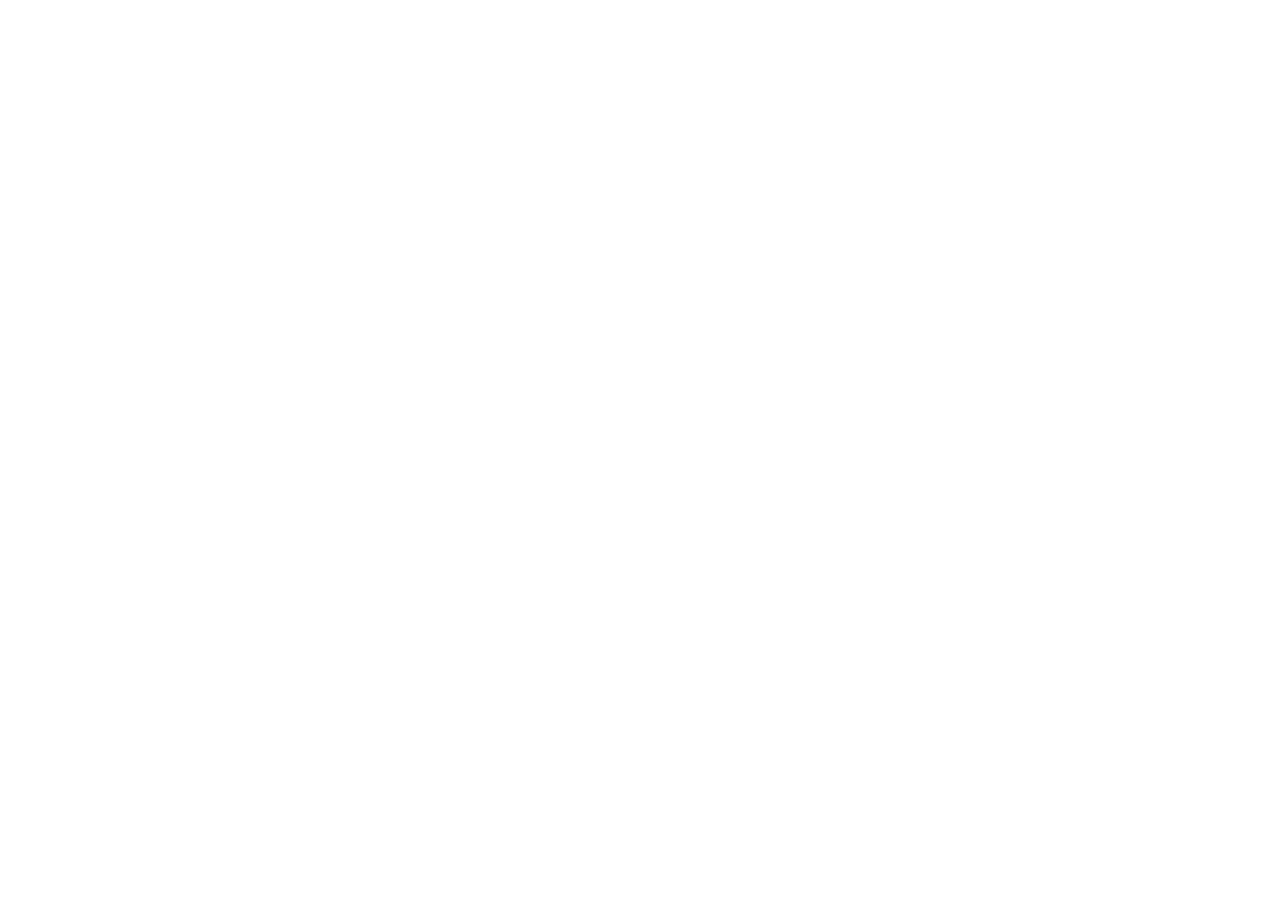
==== projects.html @ e93db8e0 "Added necessary files for portfolio" ====
<!DOCTYPE html>
<html lang="en">

<head>
    <meta charset="UTF-8">
    <meta http-equiv="X-UA-Compatible" content="IE=edge">
    <meta name="viewport" content="width=device-width, initial-scale=1.0">
    <title>Ellis Delgado's Portfolio</title>
    <link rel="stylesheet" href="https://cdn.jsdelivr.net/npm/bootstrap@4.5.3/dist/css/bootstrap.min.css"
        integrity="sha384-TX8t27EcRE3e/ihU7zmQxVncDAy5uIKz4rEkgIXeMed4M0jlfIDPvg6uqKI2xXr2" crossorigin="anonymous">
    <!--Link to CSS-->
    <link rel="stylesheet" href="./css/index.css">
</head>

<body>

</body>

</html>
---- css/index.css ----
.headGif{
    height: 300px;
    width: auto;
    display: block;
    margin-left: auto;
    margin-right: auto;
    border-radius: 50px;
    box-shadow: 0 4px 8px 0 rgba(0, 0, 0, 0.2), 0 6px 20px 0 rgba(0, 0, 0, 0.19);
}
#ellisPic{
    height: 200px;
    width: 200px;
    float: left;
    margin-right: auto;
    border-radius: 25px;
    /* box-shadow: 0 4px 8px 0 rgba(0, 0, 0, 0.2), 0 6px 15px 0 rgba(0, 0, 0, 0.19); */
}
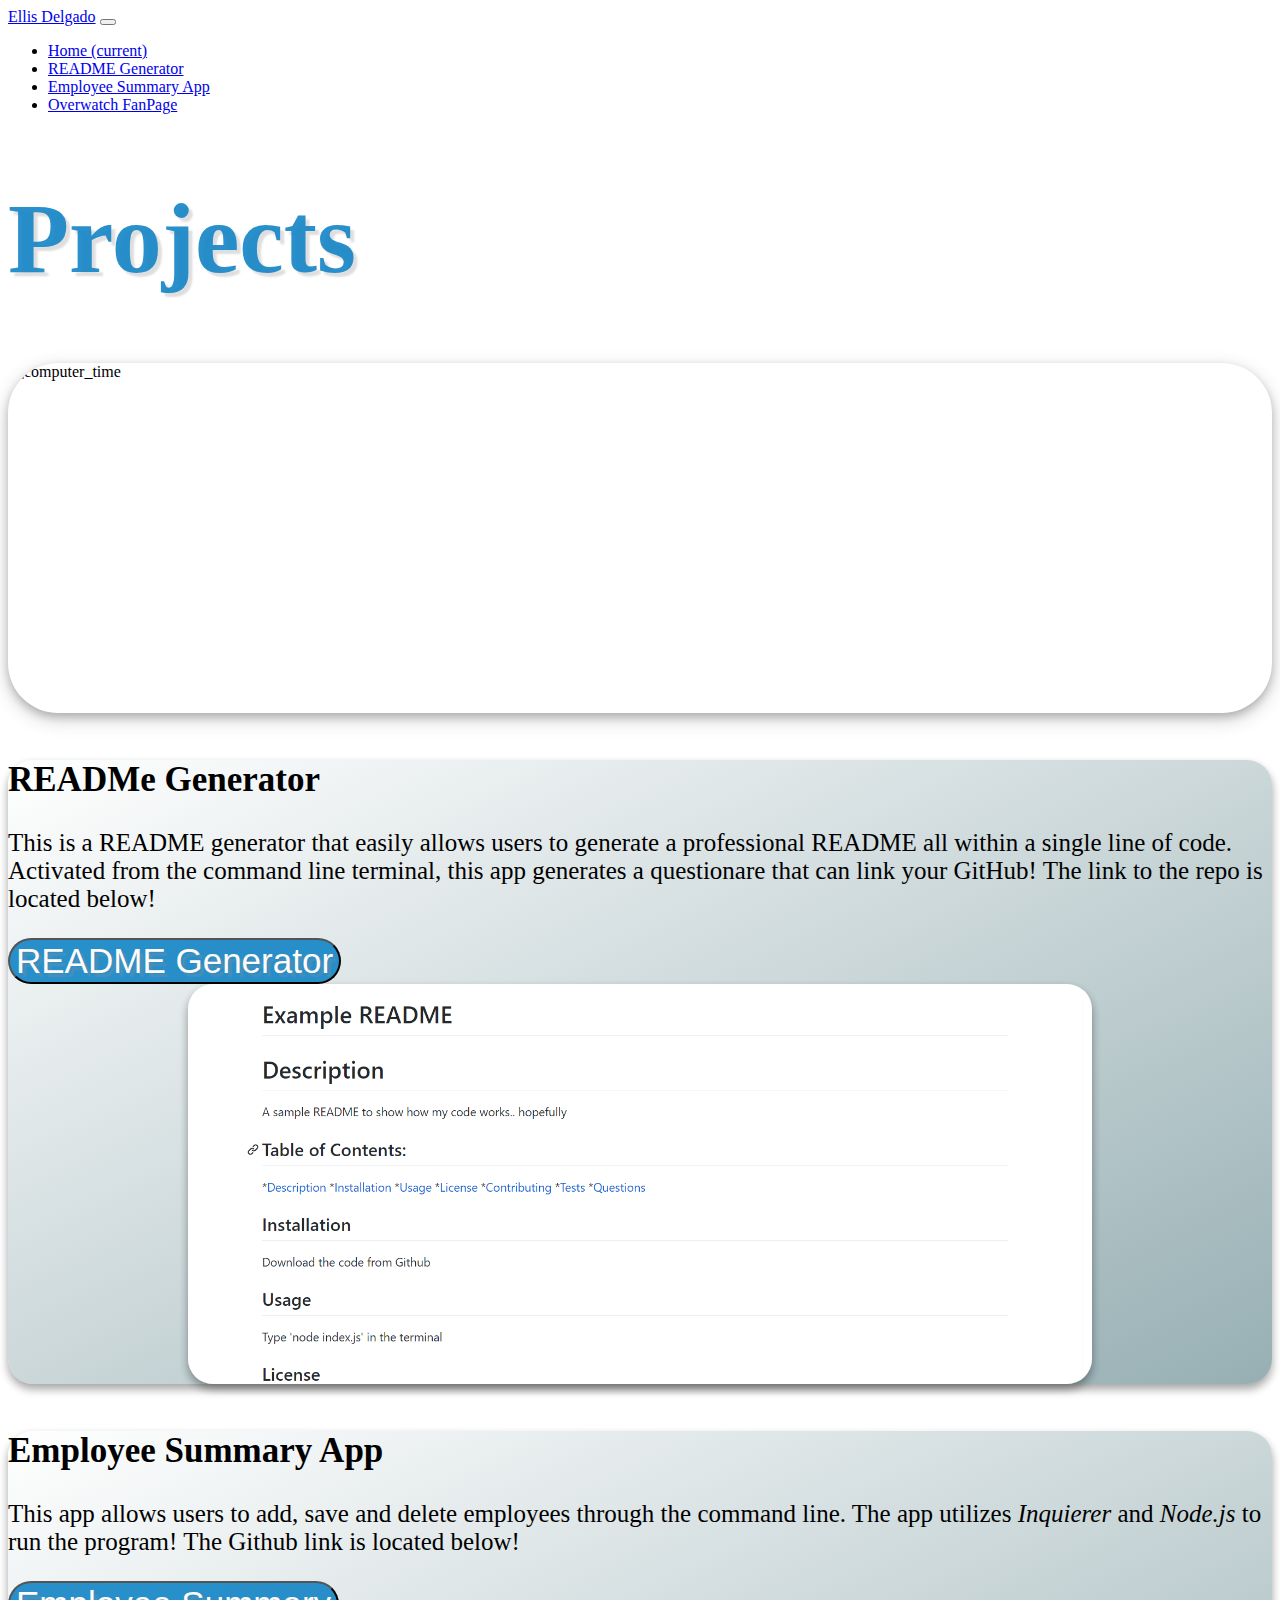
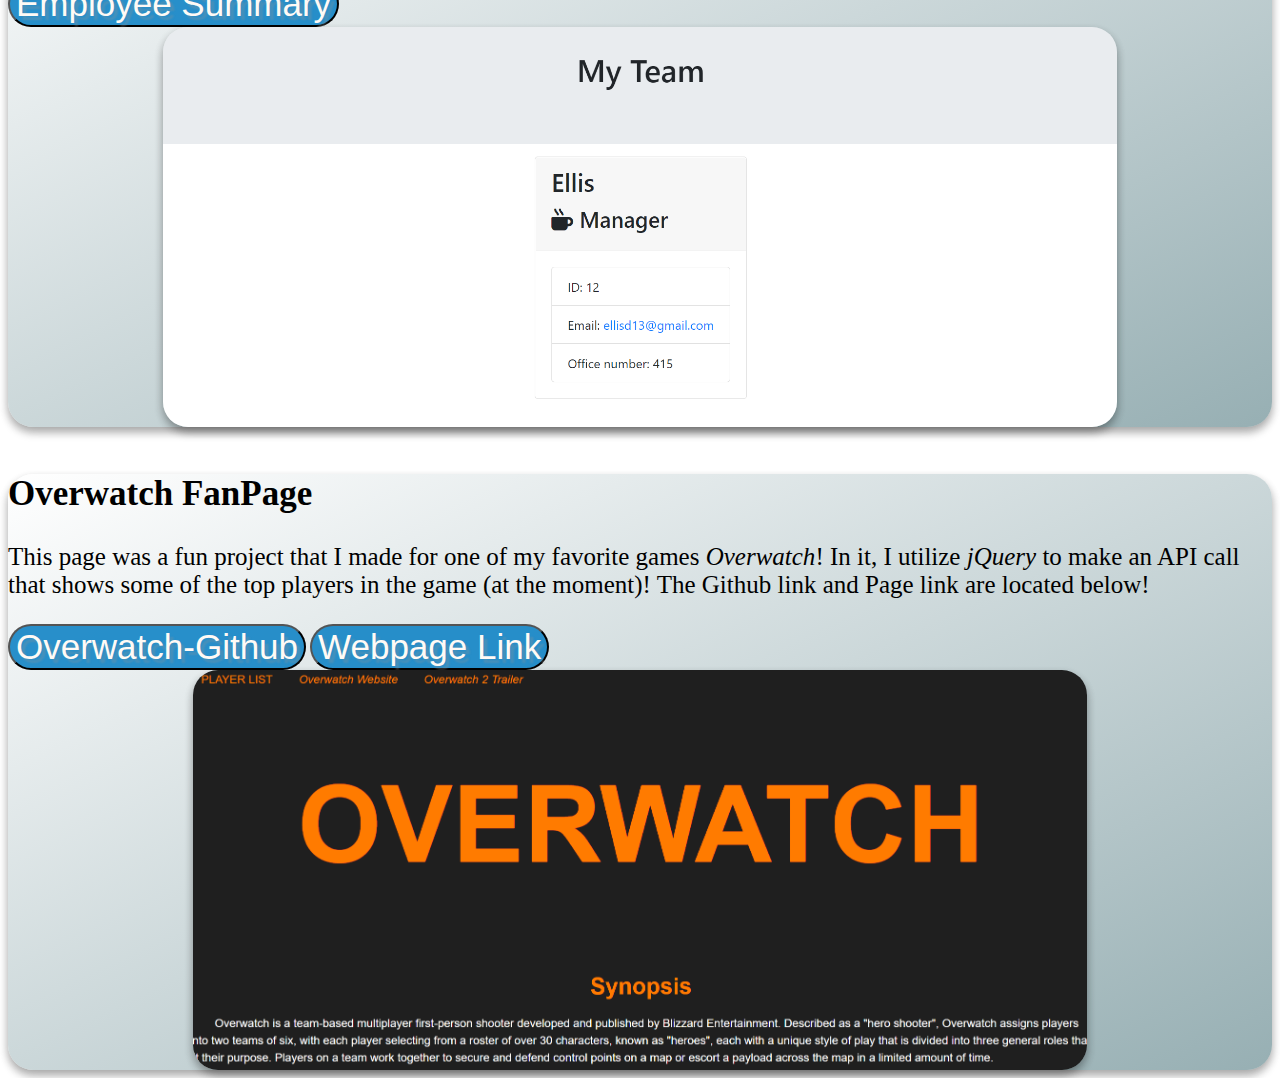
==== commit 7a5c0aaa: "Lowkey forgot to commit alot of stuff. My B" ====
--- a/projects.html
+++ b/projects.html
@@ -14,6 +14,89 @@
 
 <body>
 
+    <!-- Setting up navbar! -->
+    <nav class="navbar navbar-expand-lg navbar-light bg-light">
+        <a class="navbar-brand" href="#">Ellis Delgado</a>
+        <button class="navbar-toggler" type="button" data-toggle="collapse" data-target="#navbarNav"
+            aria-controls="navbarNav" aria-expanded="false" aria-label="Toggle navigation">
+            <span class="navbar-toggler-icon"></span>
+        </button>
+        <div class="collapse navbar-collapse" id="navbarNav">
+            <ul class="navbar-nav">
+                <li class="nav-item active">
+                    <a class="nav-link" href="index.html">Home <span class="sr-only">(current)</span></a>
+                </li>
+                <li class="nav-item">
+                    <a class="nav-link" href="#project1">README Generator</a>
+                </li>
+                <li class="nav-item">
+                    <a class="nav-link" href="#project2">Employee Summary App</a>
+                </li>
+                <li class="nav-item">
+                    <a class="nav-link" href="#project3">Overwatch FanPage</a>
+                </li>
+
+
+            </ul>
+        </div>
+    </nav>
+    <div>
+        <h1 class="title">Projects</h1>
+        <img src="./img/computer time_1_1.gif" alt="computer_time" class="headGif">
+
+        <!-- README Generator!-->
+        <br>
+        <div class="rowProject" id="">
+            <div class="col-lg" id="project1">
+
+
+
+                <h2>READMe Generator</h2>
+                <p>This is a README generator that easily allows users to generate a professional README all within a
+                    single
+                    line of code. Activated from the command line terminal, this app generates a questionare that can
+                    link
+                    your GitHub! The link to the repo is located below!
+                </p>
+                <a class="link" href="https://github.com/Ellisd16/README-Generator"><button class="pageBtn">README
+                        Generator</button></a>
+                <img src="./img/example_readme.png" alt="example_readme" class="projectImg">
+            </div>
+        </div>
+        <br>
+        <!--Employee Summary-->
+        <div class="rowProject" id="">
+            <div class="col-lg" id="project2">
+
+                <h2>Employee Summary App</h2>
+                <p>This app allows users to add, save and delete employees through the command line. The app utilizes
+                    <i>Inquierer</i> and <i>Node.js</i> to run the program!
+                    The Github link is located below!
+                </p>
+                <a href="https://github.com/Ellisd16/Employee-Summary" class="link"><button class="pageBtn">Employee
+                        Summary</button></a>
+                <img src="./img/employee_summary.png" alt="Employee-Summary" class="projectImg">
+            </div>
+        </div>
+        <br>
+        <!--Overwatch Page-->
+        <div class="rowProject" id="">
+            <div class="col-lg" id="project3">
+
+                <h2>Overwatch FanPage</h2>
+                <p>This page was a fun project that I made for one of my favorite games <i>Overwatch</i>! In it, I
+                    utilize <i>jQuery</i> to make an API call that shows some of the top players in the game (at the
+                    moment)! The Github link and Page link are located below!
+                </p>
+                <a class="link" href="https://github.com/Ellisd16/Overwatch-FanPage"><button
+                        class="pageBtn">Overwatch-Github</button></a>
+                <a class="link" href="https://ellisd16.github.io/Overwatch-FanPage/webpage.html"><button
+                        class="pageBtn">Webpage Link</button></a>
+                <img src="./img/owphoto.png" alt="Overwatch" class="projectImg">
+            </div>
+        </div>
+    </div>
+
 </body>
 
 </html>--- a/css/index.css
+++ b/css/index.css
@@ -1,5 +1,5 @@
 .headGif{
-    height: 300px;
+    height: 350px;
     width: auto;
     display: block;
     margin-left: auto;
@@ -8,10 +8,56 @@
     box-shadow: 0 4px 8px 0 rgba(0, 0, 0, 0.2), 0 6px 20px 0 rgba(0, 0, 0, 0.19);
 }
 #ellisPic{
-    height: 200px;
-    width: 200px;
+    height: 250px;
+    width: auto;
     float: left;
     margin-right: auto;
     border-radius: 25px;
     /* box-shadow: 0 4px 8px 0 rgba(0, 0, 0, 0.2), 0 6px 15px 0 rgba(0, 0, 0, 0.19); */
+}
+h2{
+    font-size: 35px;
+}
+.projectImg{
+    height: 400px;
+    width: auto;
+    display: block;
+    margin-left: auto;
+    margin-right: auto;
+    border-radius: 25px;
+    box-shadow: 0 4px 8px 0 rgba(0, 0, 0, 0.2), 0 6px 10px 0 rgba(0, 0, 0, 0.19);
+}
+.rowProject{
+    background-image: linear-gradient(to bottom right, rgb(255, 255, 255), rgba(28, 81, 90, 0.459));
+    border-radius: 25px;
+    box-shadow: 0 4px 8px 0 rgba(0, 0, 0, 0.2), 0 6px 10px 0 rgba(0, 0, 0, 0.19);
+}
+.title{
+    font-size: 100px;
+    color: rgba(17, 131, 197, 0.897);
+    text-shadow: 4px 4px 2px rgba(150, 150, 150, 0.31);
+}
+.pageBtn {
+    font-size: 35px;
+    background-color: rgba(17, 131, 197, 0.897);
+    color: rgb(255, 250, 245);
+    text-shadow: 4px 4px 2px rgba(150, 150, 150, 0.31);
+    border-radius: 50px;
+    font-family: Impact, Haettenschweiler, 'Arial Narrow Bold', sans-serif;
+    
+}
+p{
+    font-size: 25px;
+}
+.link{
+    text-decoration: none;
+}
+body{
+    background-image: rgba(255, 233, 212, 0.719);
+}
+#sectionOne, #sectionTwo{
+    background-image: linear-gradient(to bottom right, rgb(255, 255, 255), rgba(28, 81, 90, 0.459));
+    border-radius: 25px;
+    box-shadow: 0 4px 8px 0 rgba(0, 0, 0, 0.2), 0 6px 10px 0 rgba(0, 0, 0, 0.19);
+    
 }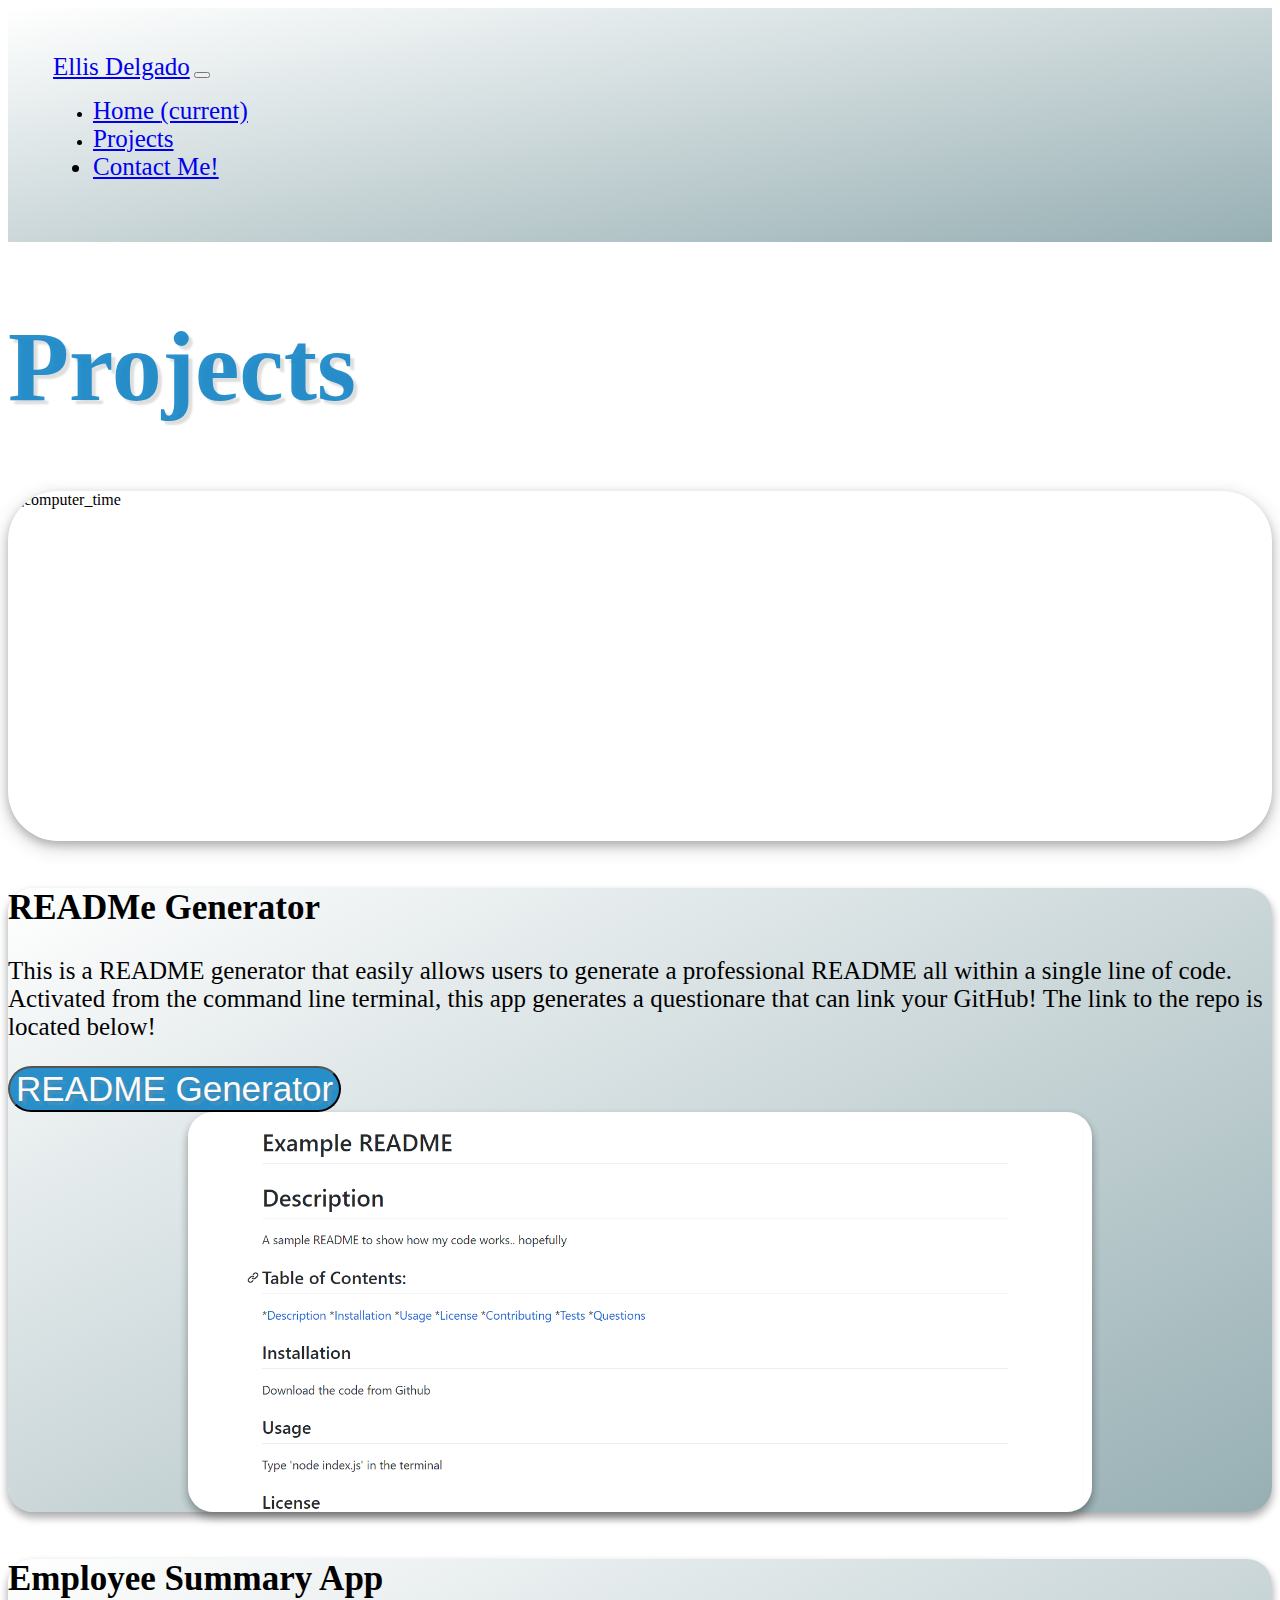
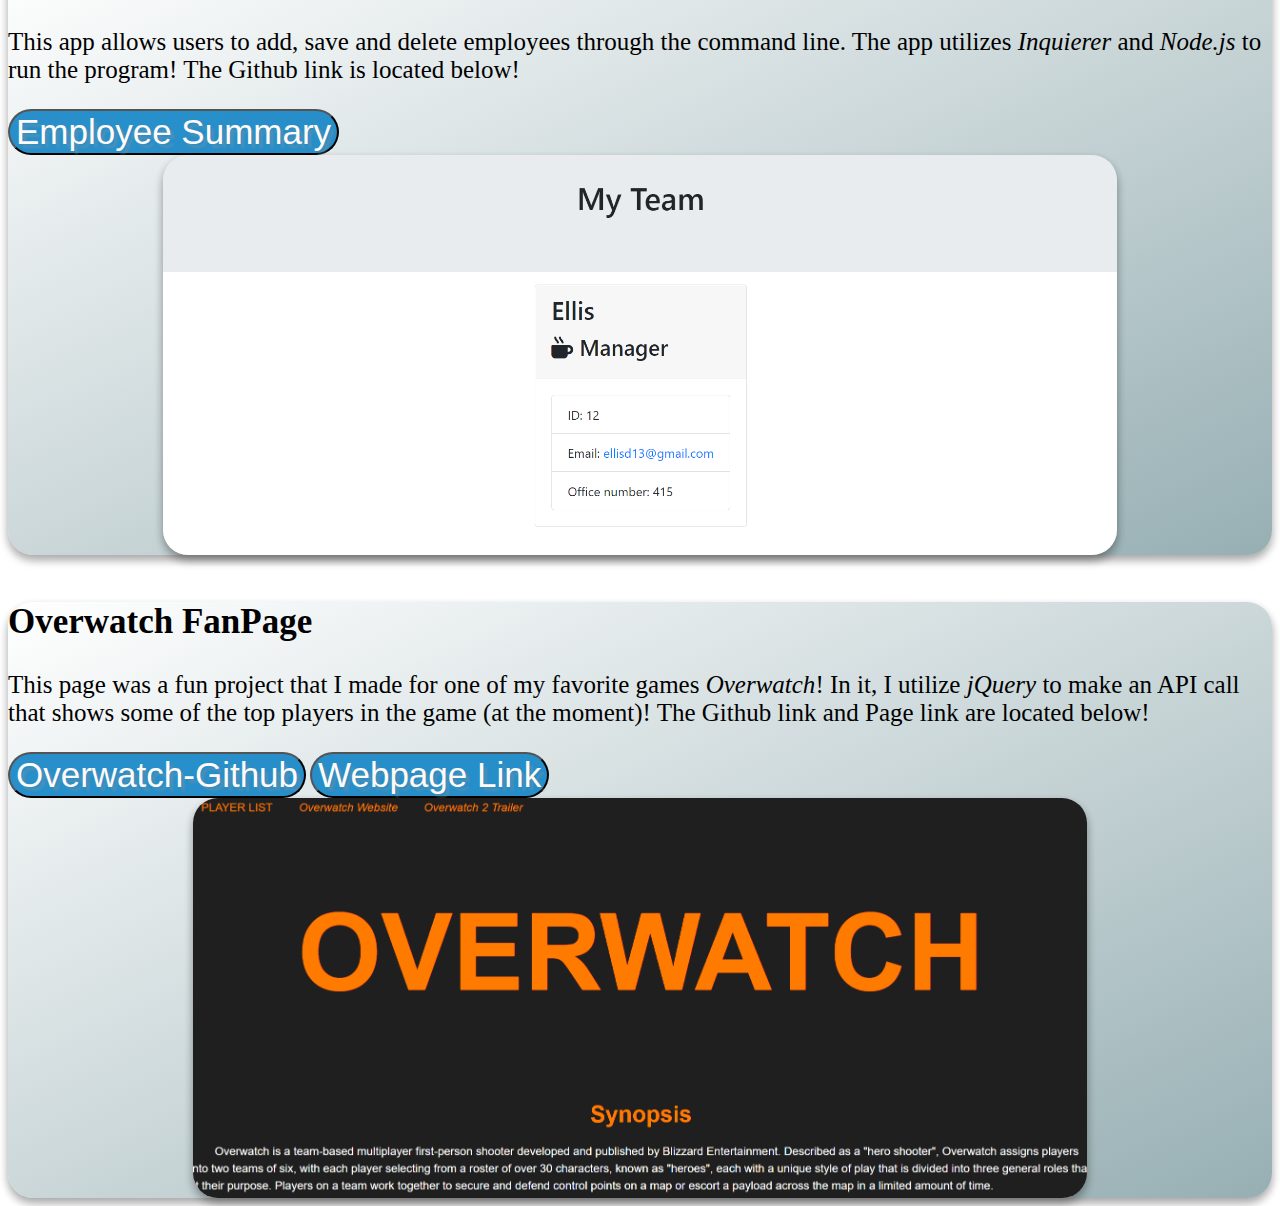
==== commit 48c72c5e: "Made navbar changes" ====
--- a/projects.html
+++ b/projects.html
@@ -16,7 +16,7 @@
 
     <!-- Setting up navbar! -->
     <nav class="navbar navbar-expand-lg navbar-light bg-light">
-        <a class="navbar-brand" href="#">Ellis Delgado</a>
+        <a class="navbar-brand navtext" href="index.html">Ellis Delgado</a>
         <button class="navbar-toggler" type="button" data-toggle="collapse" data-target="#navbarNav"
             aria-controls="navbarNav" aria-expanded="false" aria-label="Toggle navigation">
             <span class="navbar-toggler-icon"></span>
@@ -24,18 +24,14 @@
         <div class="collapse navbar-collapse" id="navbarNav">
             <ul class="navbar-nav">
                 <li class="nav-item active">
-                    <a class="nav-link" href="index.html">Home <span class="sr-only">(current)</span></a>
+                    <a class="nav-link navtext" href="index.html">Home <span class="sr-only">(current)</span></a>
                 </li>
                 <li class="nav-item">
-                    <a class="nav-link" href="#project1">README Generator</a>
+                    <a class="nav-link navtext" href="projects.html">Projects</a>
                 </li>
-                <li class="nav-item">
-                    <a class="nav-link" href="#project2">Employee Summary App</a>
+                <li class="nav-item navtext">
+                    <a class="nav-link" href="#contactMe">Contact Me!</a>
                 </li>
-                <li class="nav-item">
-                    <a class="nav-link" href="#project3">Overwatch FanPage</a>
-                </li>
-
 
             </ul>
         </div>
--- a/css/index.css
+++ b/css/index.css
@@ -7,11 +7,15 @@
     border-radius: 50px;
     box-shadow: 0 4px 8px 0 rgba(0, 0, 0, 0.2), 0 6px 20px 0 rgba(0, 0, 0, 0.19);
 }
+.navbar{
+    padding: 45px;
+    background-image: linear-gradient(to bottom right, rgb(255, 255, 255), rgba(28, 81, 90, 0.459));
+}
 #ellisPic{
     height: 250px;
     width: auto;
     float: left;
-    margin-right: auto;
+    margin-right: 10px;
     border-radius: 25px;
     /* box-shadow: 0 4px 8px 0 rgba(0, 0, 0, 0.2), 0 6px 15px 0 rgba(0, 0, 0, 0.19); */
 }
@@ -46,7 +50,7 @@
     font-family: Impact, Haettenschweiler, 'Arial Narrow Bold', sans-serif;
     
 }
-p{
+p, .navtext{
     font-size: 25px;
 }
 .link{
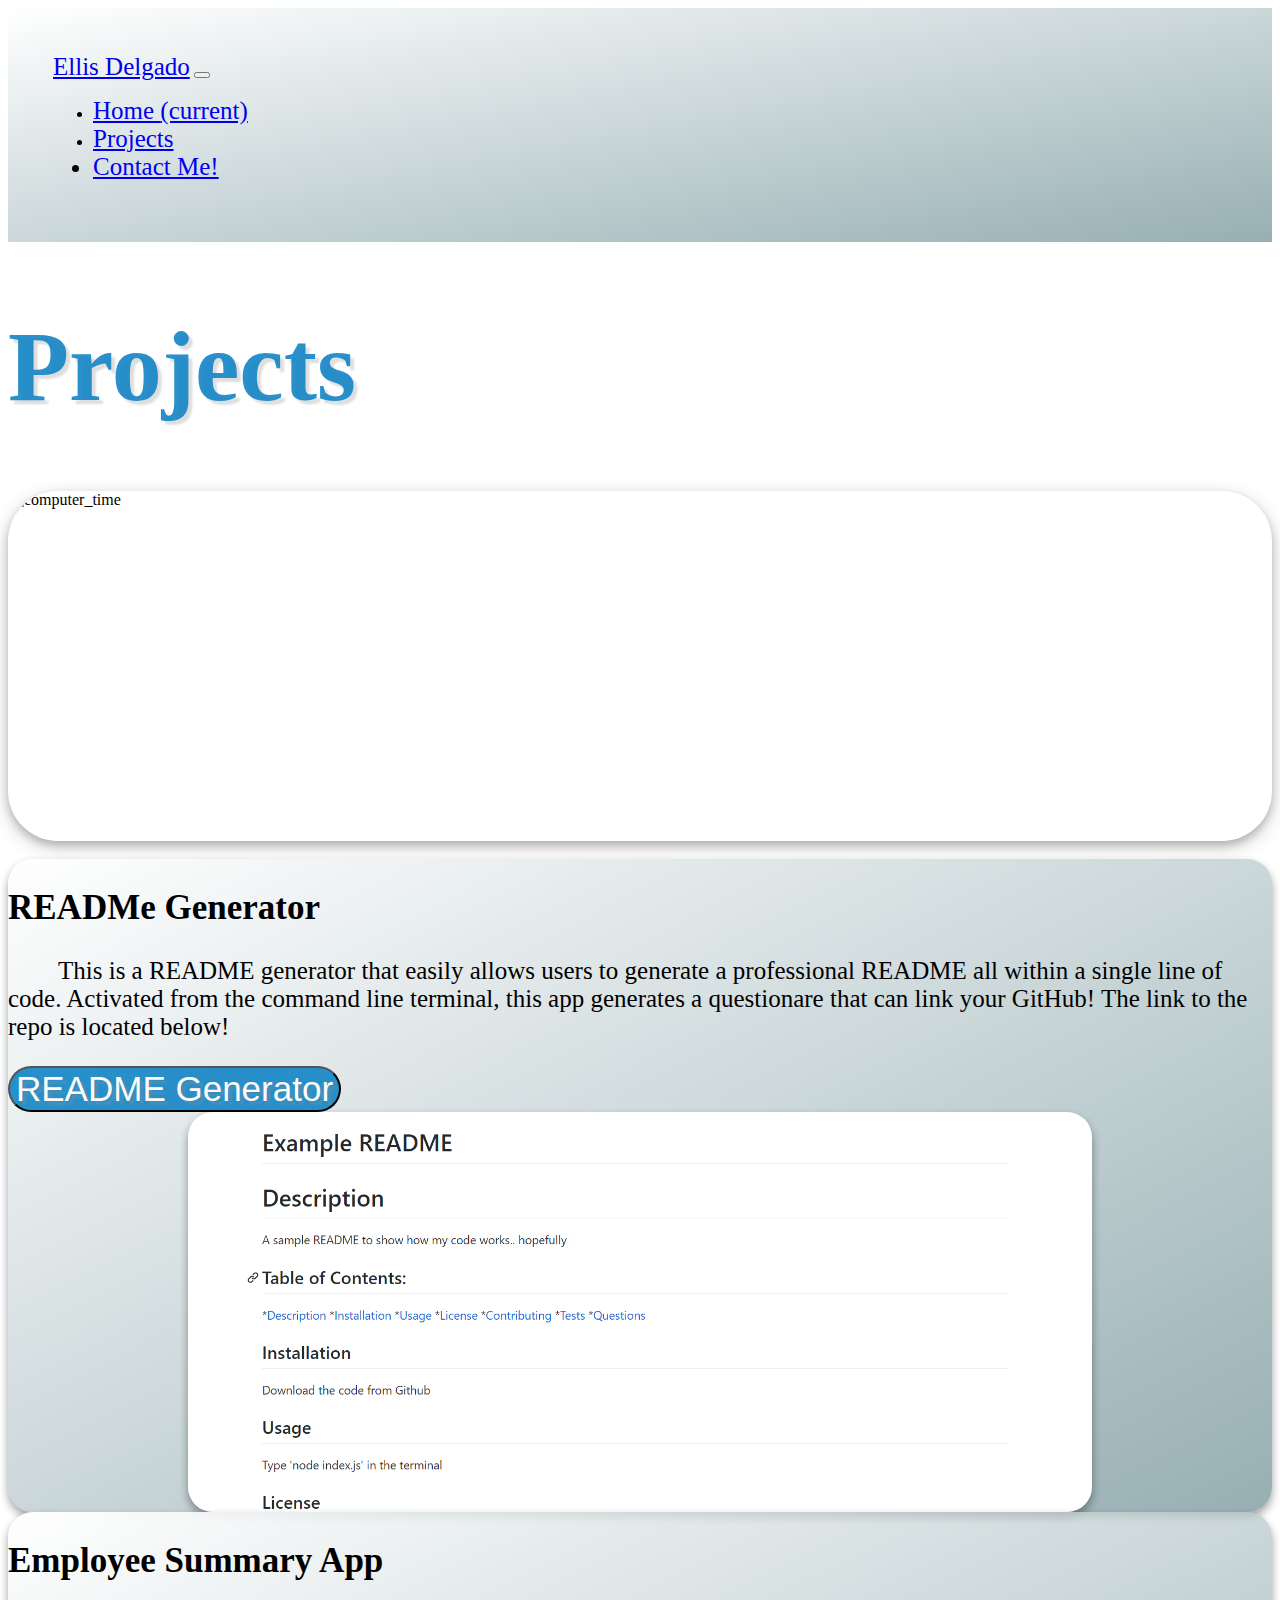
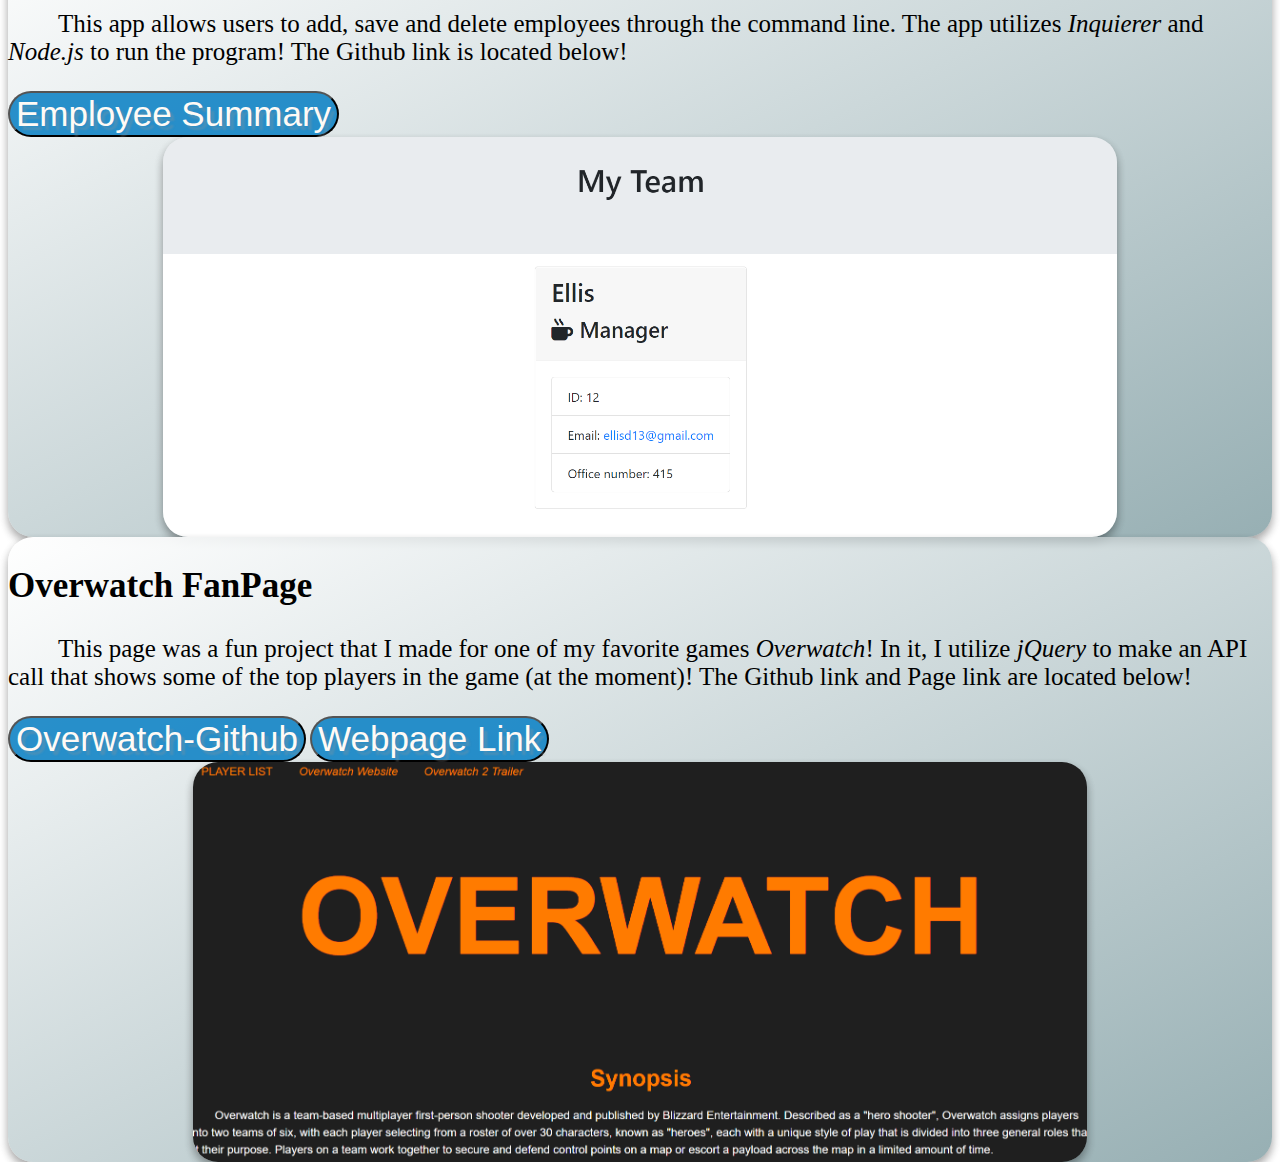
==== commit f8cb9ec7: "Changed contents of aboutme and made minor tweaks to formating. Also replaced old resume" ====
--- a/projects.html
+++ b/projects.html
@@ -30,7 +30,7 @@
                     <a class="nav-link navtext" href="projects.html">Projects</a>
                 </li>
                 <li class="nav-item navtext">
-                    <a class="nav-link" href="#contactMe">Contact Me!</a>
+                    <a class="nav-link" href="index.html#contactme">Contact Me!</a>
                 </li>
 
             </ul>
@@ -48,7 +48,8 @@
 
 
                 <h2>READMe Generator</h2>
-                <p>This is a README generator that easily allows users to generate a professional README all within a
+                <p class="pgText">This is a README generator that easily allows users to generate a professional README
+                    all within a
                     single
                     line of code. Activated from the command line terminal, this app generates a questionare that can
                     link
@@ -65,7 +66,8 @@
             <div class="col-lg" id="project2">
 
                 <h2>Employee Summary App</h2>
-                <p>This app allows users to add, save and delete employees through the command line. The app utilizes
+                <p class="pgText">This app allows users to add, save and delete employees through the command line. The
+                    app utilizes
                     <i>Inquierer</i> and <i>Node.js</i> to run the program!
                     The Github link is located below!
                 </p>
@@ -80,7 +82,8 @@
             <div class="col-lg" id="project3">
 
                 <h2>Overwatch FanPage</h2>
-                <p>This page was a fun project that I made for one of my favorite games <i>Overwatch</i>! In it, I
+                <p class="pgText">This page was a fun project that I made for one of my favorite games <i>Overwatch</i>!
+                    In it, I
                     utilize <i>jQuery</i> to make an API call that shows some of the top players in the game (at the
                     moment)! The Github link and Page link are located below!
                 </p>
--- a/css/index.css
+++ b/css/index.css
@@ -7,17 +7,23 @@
     border-radius: 50px;
     box-shadow: 0 4px 8px 0 rgba(0, 0, 0, 0.2), 0 6px 20px 0 rgba(0, 0, 0, 0.19);
 }
+#headslam{
+    height: 200px;
+    width: auto;
+    float: right;
+    border-radius: 50px;
+}
 .navbar{
     padding: 45px;
     background-image: linear-gradient(to bottom right, rgb(255, 255, 255), rgba(28, 81, 90, 0.459));
 }
 #ellisPic{
-    height: 250px;
+    height: 400px;
     width: auto;
     float: left;
     margin-right: 10px;
     border-radius: 25px;
-    /* box-shadow: 0 4px 8px 0 rgba(0, 0, 0, 0.2), 0 6px 15px 0 rgba(0, 0, 0, 0.19); */
+    box-shadow: 0 4px 8px 0 rgba(0, 0, 0, 0.2), 0 6px 15px 0 rgba(0, 0, 0, 0.19);
 }
 h2{
     font-size: 35px;
@@ -35,6 +41,7 @@
     background-image: linear-gradient(to bottom right, rgb(255, 255, 255), rgba(28, 81, 90, 0.459));
     border-radius: 25px;
     box-shadow: 0 4px 8px 0 rgba(0, 0, 0, 0.2), 0 6px 10px 0 rgba(0, 0, 0, 0.19);
+    float: left;
 }
 .title{
     font-size: 100px;
@@ -52,6 +59,22 @@
 }
 p, .navtext{
     font-size: 25px;
+    
+}
+#aboutMe{
+    float: left;
+}
+#skills{
+    font-size: 30px;
+    margin-left: auto;
+    margin-right: auto;
+    text-align: center;
+    margin-top: 20px;
+    margin-bottom: 20px;
+   
+}
+.pgText{
+    text-indent: 50px;
 }
 .link{
     text-decoration: none;
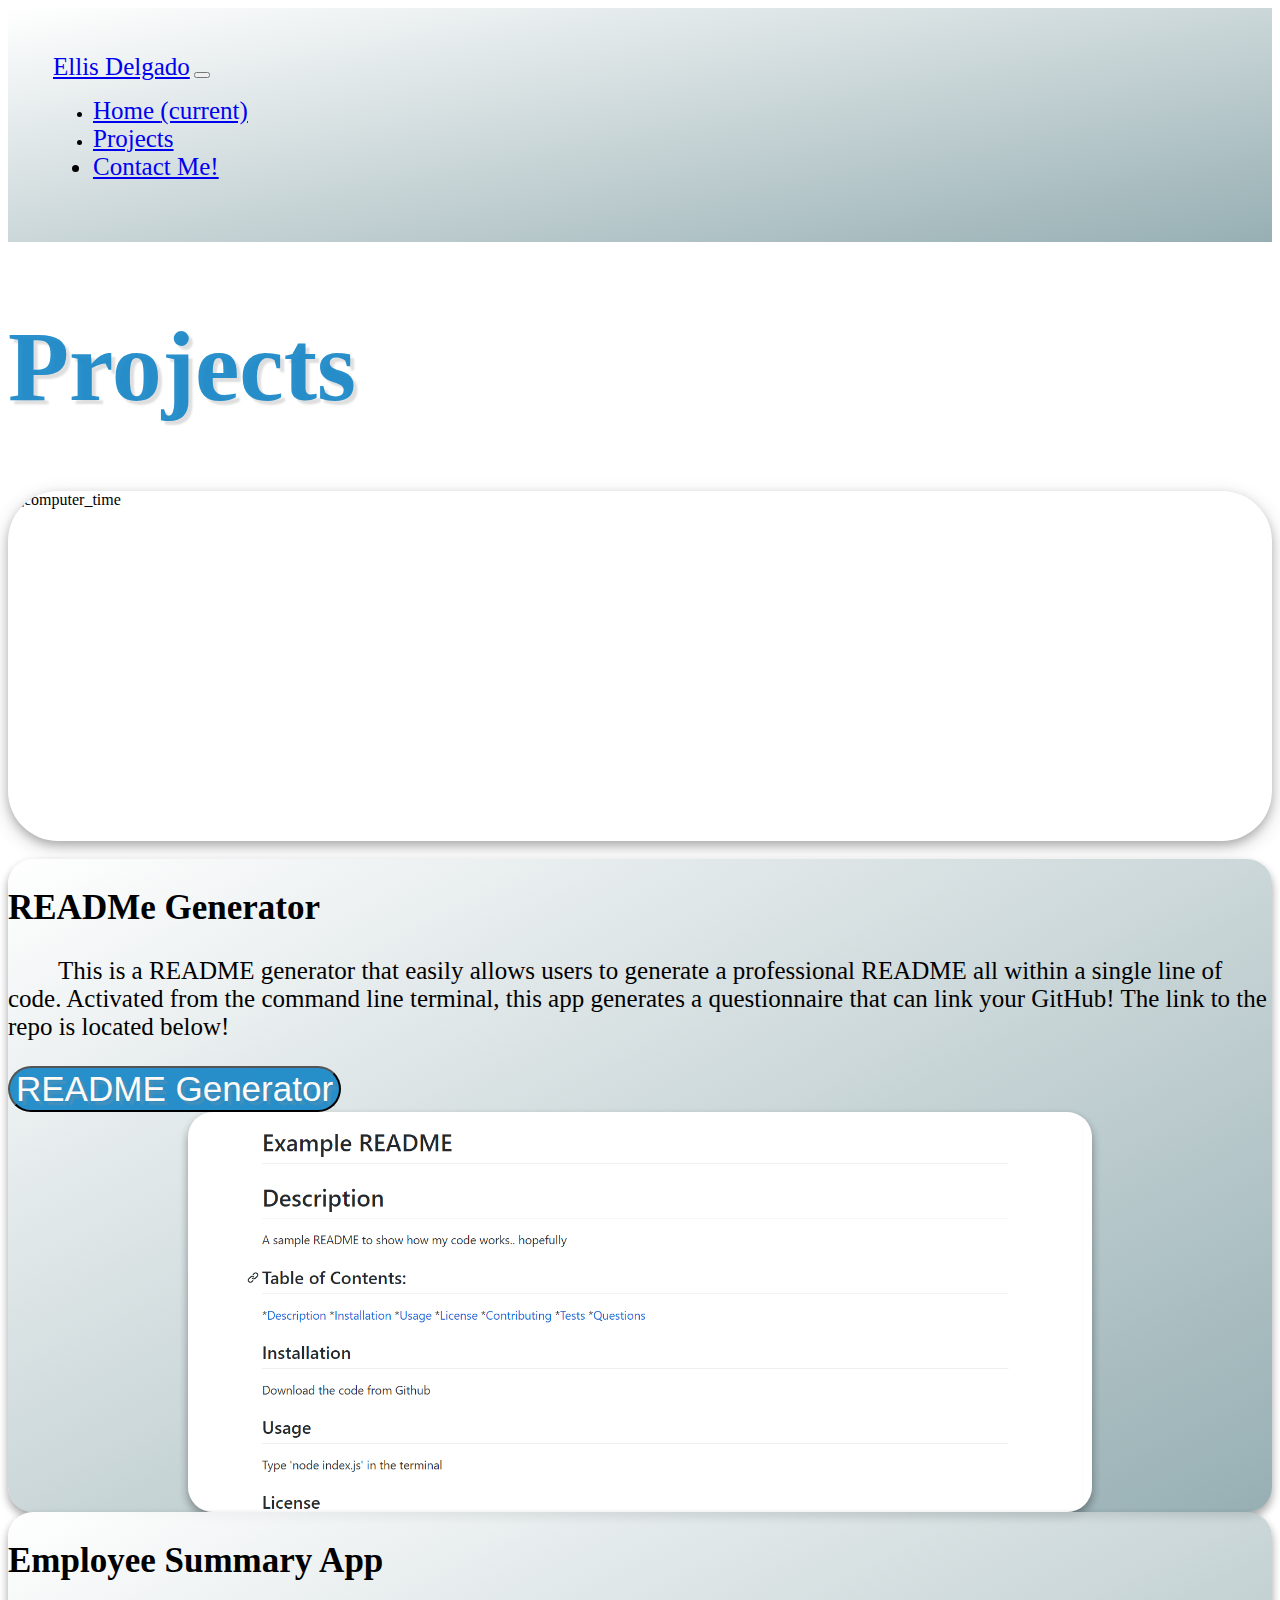
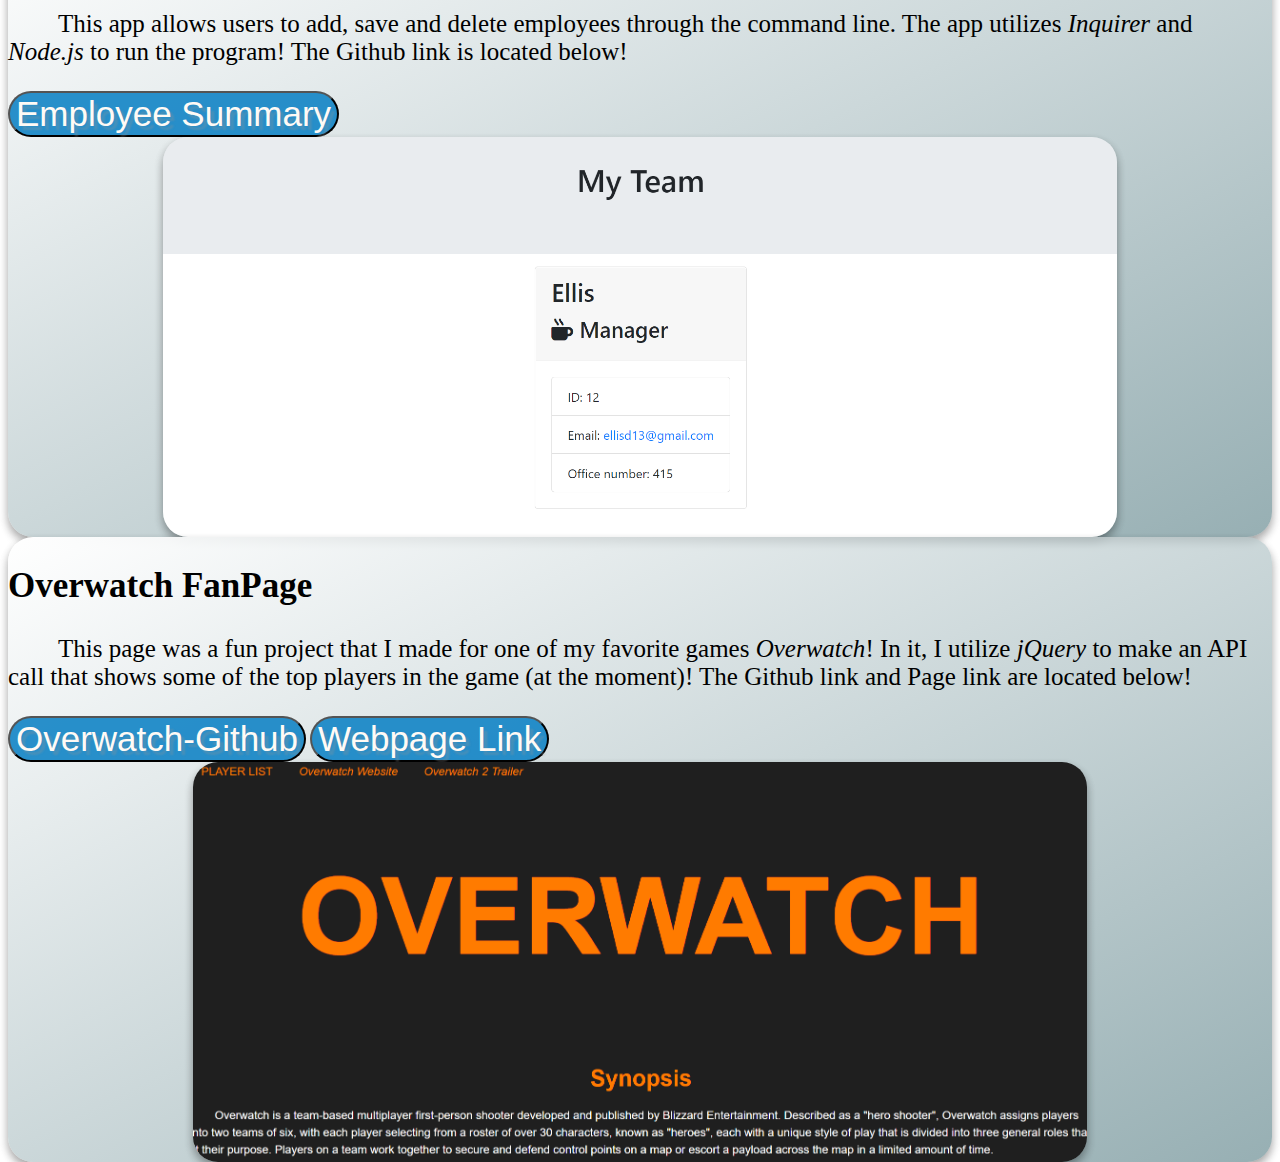
==== commit 69185a14: "Changed resume" ====
--- a/projects.html
+++ b/projects.html
@@ -51,7 +51,7 @@
                 <p class="pgText">This is a README generator that easily allows users to generate a professional README
                     all within a
                     single
-                    line of code. Activated from the command line terminal, this app generates a questionare that can
+                    line of code. Activated from the command line terminal, this app generates a questionnaire that can
                     link
                     your GitHub! The link to the repo is located below!
                 </p>
@@ -68,7 +68,7 @@
                 <h2>Employee Summary App</h2>
                 <p class="pgText">This app allows users to add, save and delete employees through the command line. The
                     app utilizes
-                    <i>Inquierer</i> and <i>Node.js</i> to run the program!
+                    <i>Inquirer</i> and <i>Node.js</i> to run the program!
                     The Github link is located below!
                 </p>
                 <a href="https://github.com/Ellisd16/Employee-Summary" class="link"><button class="pageBtn">Employee
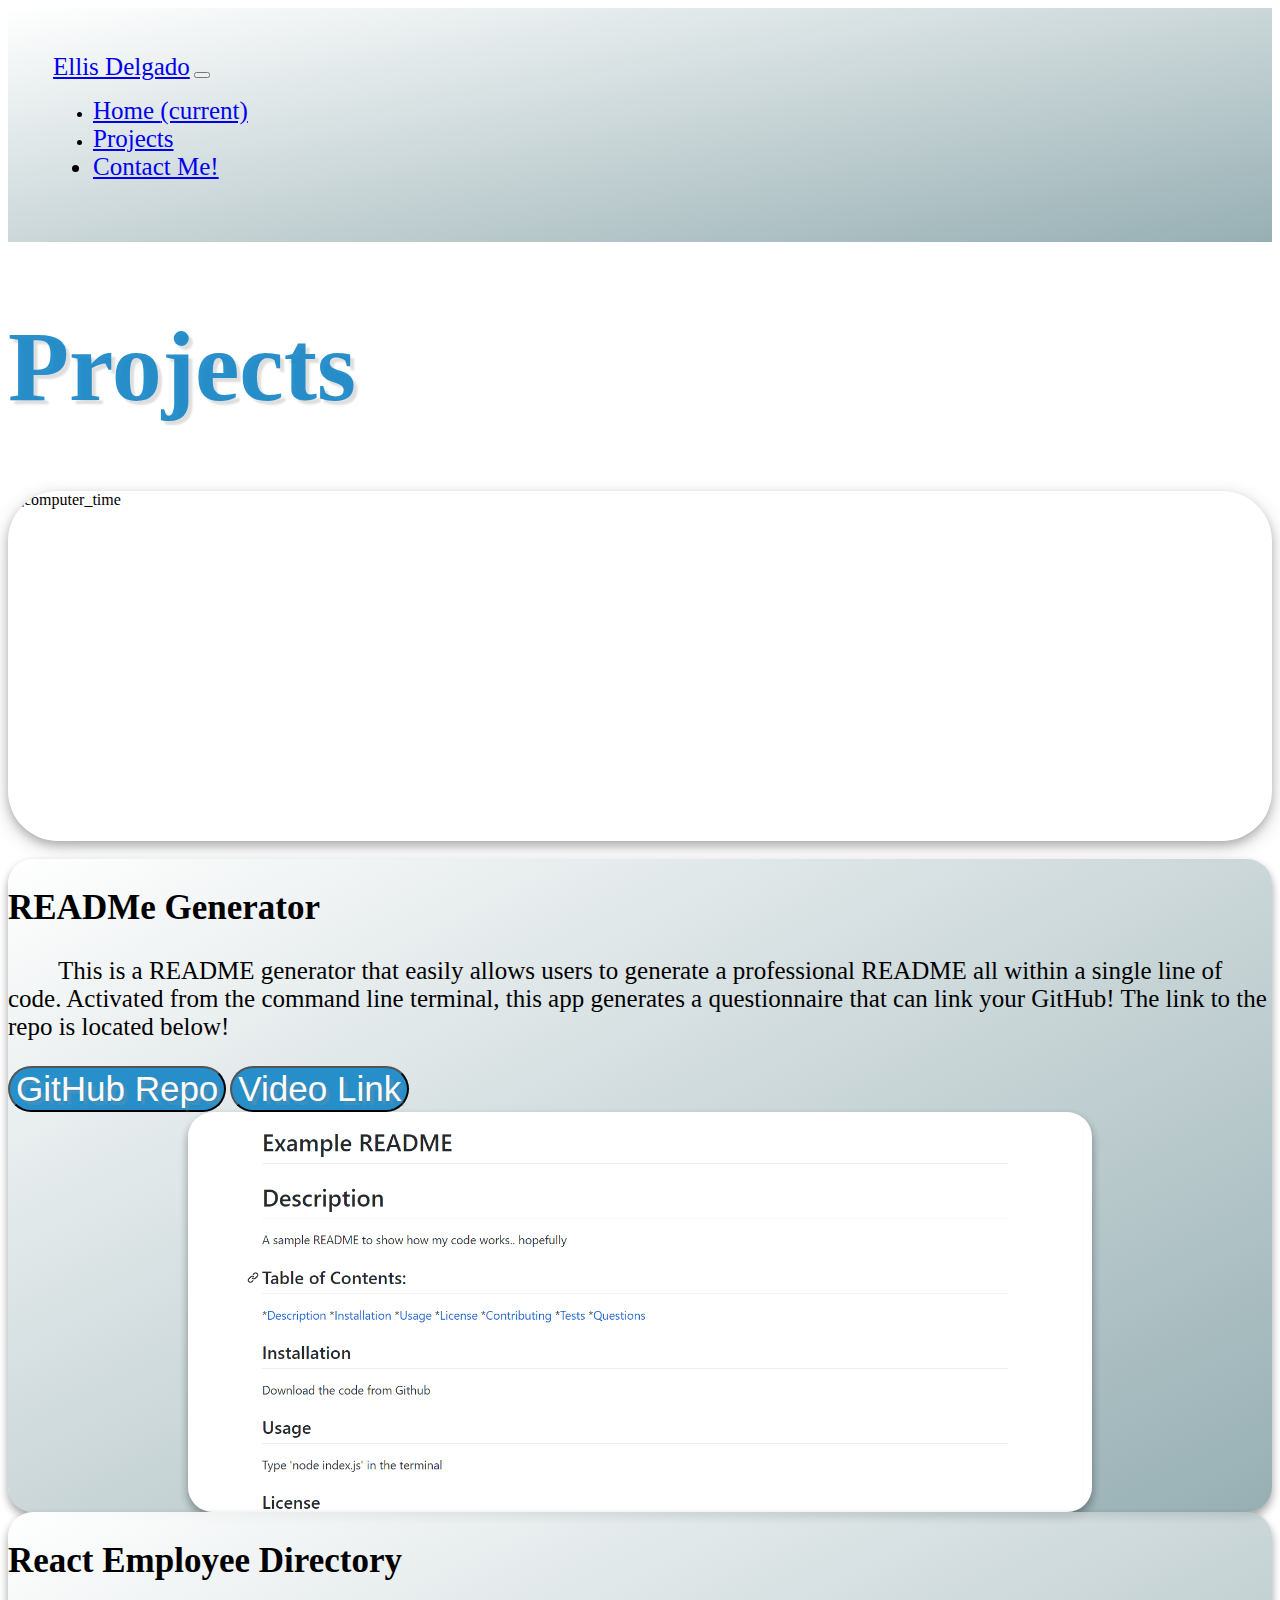
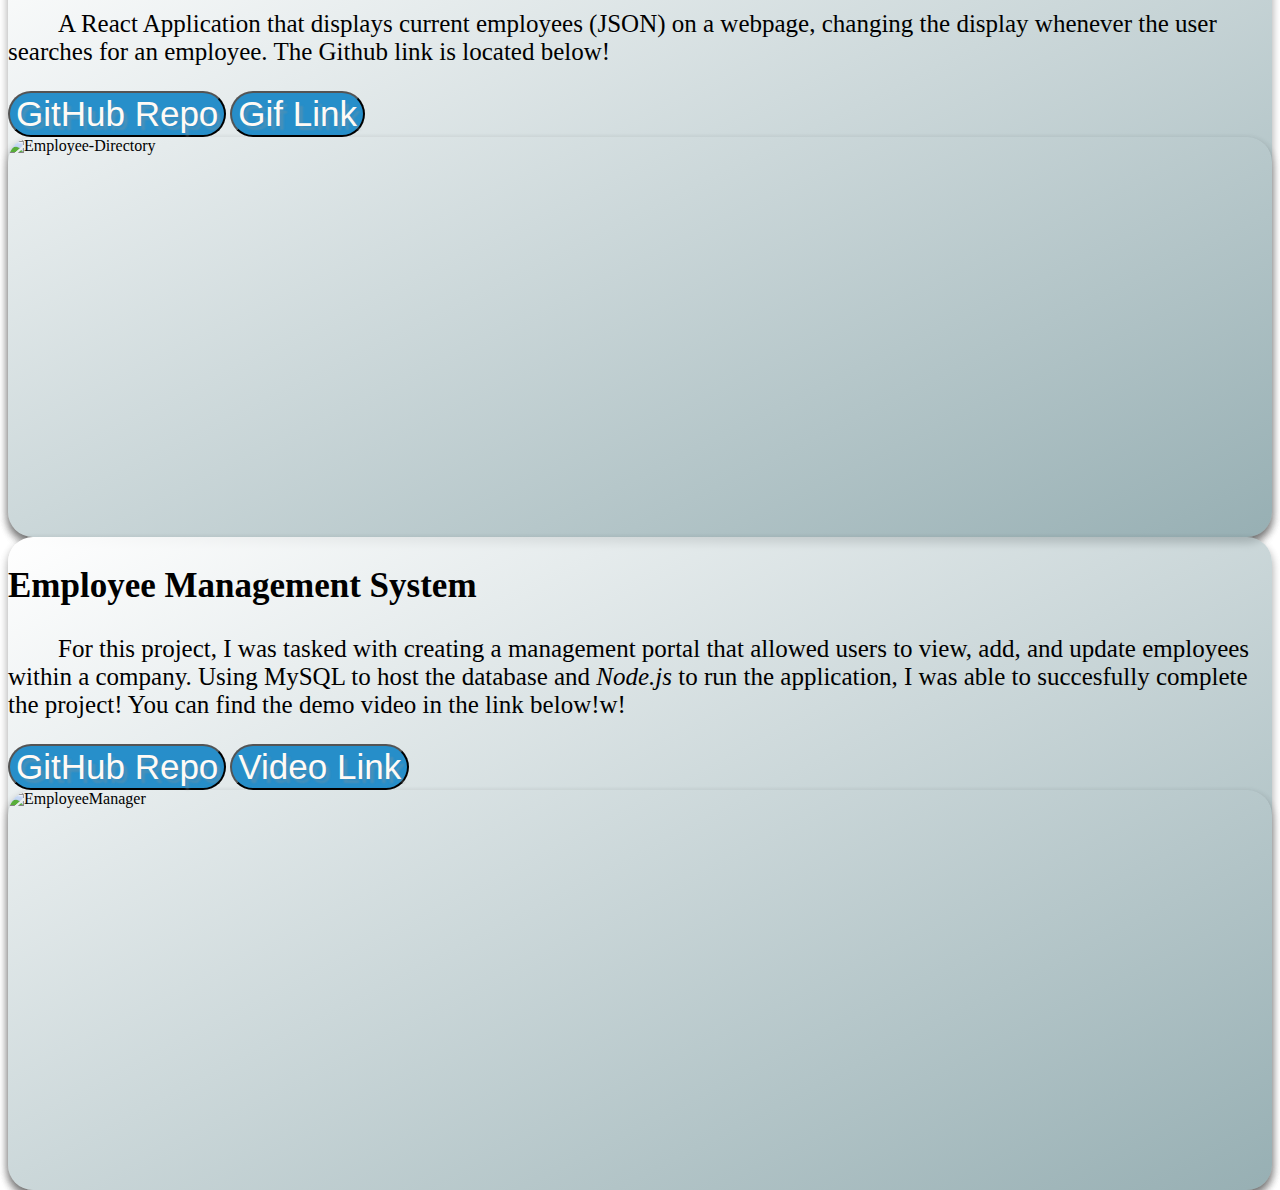
==== commit 0b72c39a: "updated projects/resume" ====
--- a/projects.html
+++ b/projects.html
@@ -55,8 +55,10 @@
                     link
                     your GitHub! The link to the repo is located below!
                 </p>
-                <a class="link" href="https://github.com/Ellisd16/README-Generator"><button class="pageBtn">README
-                        Generator</button></a>
+                <a class="link" href="https://github.com/Ellisd16/README-Generator"><button class="pageBtn">GitHub
+                        Repo</button></a>
+                <a class="link" href="https://drive.google.com/file/d/1zChFBF8bWre2h-r_Wf24sS-0ZzivgKMw/view"><button
+                        class="pageBtn">Video Link</button></a>
                 <img src="./img/example_readme.png" alt="example_readme" class="projectImg">
             </div>
         </div>
@@ -65,15 +67,18 @@
         <div class="rowProject" id="">
             <div class="col-lg" id="project2">
 
-                <h2>Employee Summary App</h2>
-                <p class="pgText">This app allows users to add, save and delete employees through the command line. The
-                    app utilizes
-                    <i>Inquirer</i> and <i>Node.js</i> to run the program!
+                <h2>React Employee Directory</h2>
+                <p class="pgText">A React Application that displays current employees (JSON) on a webpage, changing the
+                    display whenever the user searches for an employee.
                     The Github link is located below!
                 </p>
-                <a href="https://github.com/Ellisd16/Employee-Summary" class="link"><button class="pageBtn">Employee
-                        Summary</button></a>
-                <img src="./img/employee_summary.png" alt="Employee-Summary" class="projectImg">
+                <a href="https://github.com/Ellisd16/React_Employee_Directory" class="link"><button
+                        class="pageBtn">GitHub Repo</button></a>
+                <a class="link"
+                    href="https://user-images.githubusercontent.com/70980600/114934981-79bb6180-9def-11eb-97b6-0bab5b0533d0.gif"><button
+                        class="pageBtn">Gif Link</button></a>
+                <img src="https://user-images.githubusercontent.com/70980600/114934981-79bb6180-9def-11eb-97b6-0bab5b0533d0.gif"
+                    alt="Employee-Directory" class="projectImg">
             </div>
         </div>
         <br>
@@ -81,17 +86,17 @@
         <div class="rowProject" id="">
             <div class="col-lg" id="project3">
 
-                <h2>Overwatch FanPage</h2>
-                <p class="pgText">This page was a fun project that I made for one of my favorite games <i>Overwatch</i>!
-                    In it, I
-                    utilize <i>jQuery</i> to make an API call that shows some of the top players in the game (at the
-                    moment)! The Github link and Page link are located below!
+                <h2>Employee Management System</h2>
+                <p class="pgText">For this project, I was tasked with creating a management portal that allowed users to
+                    view, add, and update employees within a company. Using MySQL to host the database and
+                    <i>Node.js</i> to run the application, I was able to
+                    succesfully complete the project! You can find the demo video in the link below!w!
                 </p>
-                <a class="link" href="https://github.com/Ellisd16/Overwatch-FanPage"><button
-                        class="pageBtn">Overwatch-Github</button></a>
-                <a class="link" href="https://ellisd16.github.io/Overwatch-FanPage/webpage.html"><button
-                        class="pageBtn">Webpage Link</button></a>
-                <img src="./img/owphoto.png" alt="Overwatch" class="projectImg">
+                <a class="link" href="https://github.com/Ellisd16/Employee_Management_System"><button
+                        class="pageBtn">GitHub Repo</button></a>
+                <a class="link" href="https://youtu.be/Nf-SZQnjOVs"><button class="pageBtn">Video Link</button></a>
+                <img src="https://user-images.githubusercontent.com/70980600/115184879-95df2d00-a093-11eb-8d74-e9796b6afabc.png"
+                    alt="EmployeeManager" class="projectImg">
             </div>
         </div>
     </div>
